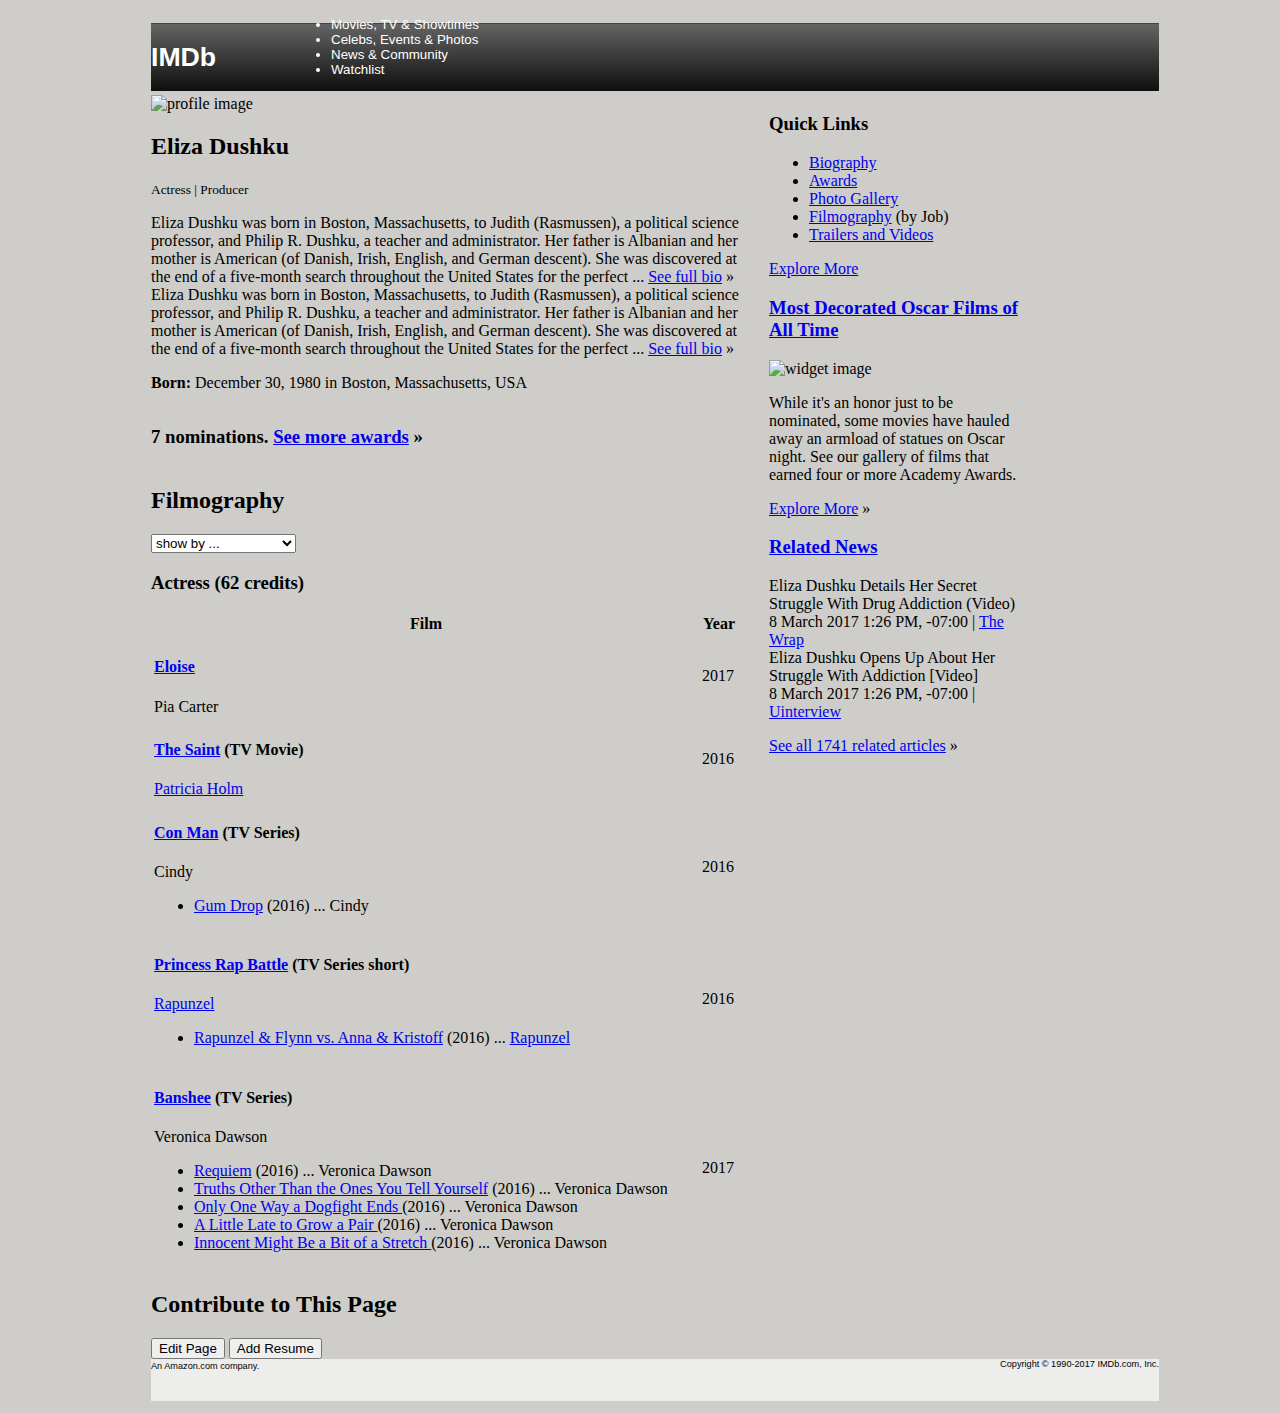
==== index.html @ 93bd8c98 "row fix" ====
<!DOCTYPE html>
<html lang="en">

<head>
    <title>Eliza Dushku - IMDb</title>
    <meta name="description" content="IMDb - Eliza Dushku (Week 1 homework)">
    <meta name="keywords" content="Eliza Dushku, IMDb, Helio Training">
    <meta name="author" content="Armand Sultantono">


    <style>
        body {
            background-color: #CECDC9;
            padding: 0;
        }
        
        .page-wrap {
            width: 1008px;
            margin: 0 auto;
            
        }
        
        .row,
        header,
        section,
        article,
        figure {
            display: inline-block;
            position: relative;
            width: 100%;
            height: 100%;
/*
            margin: auto -15px;
*/
        }
        
        [class*=col-] {
            padding: 0 15px
        }
        
        [class*='col-'] {
            float: left;
            min-height: 1px;
            height: 100%;
            padding: 0 15px
        }
        
        .col-1 {
            width: 8.333333333333333%;
        }
        
        .col-2 {
            width: 16.666666666666667%;
        }
        
        .col-3 {
            width: 25%;
        }
        
        .col-4 {
            width: 33.333333333333332%;
        }
        
        .col-5 {
            width: 41.666666666666665%;
        }
        
        .col-6 {
            width: 50%;
        }
        
        .col-7 {
            width: 58.333333333333331%;
        }
        
        .col-8 {
            width: 66.666666666666664%;
        }
        
        .col-9 {
            width: 75%;
        }
        
        .col-10 {
            width: 83.333333333333333%;
        }
        
        .col-11 {
            width: 91.666666666666666%;
        }
        
        .col-12 {
            width: 100%;
        }
        
        #navbar {
            background: rgba(0, 0, 0, 0) linear-gradient(to bottom, #646464 0%, #0e0e0e 100%) repeat scroll 0 0;
            border-top: 1px solid #444;
            color: #fff;
            font: 10pt Verdana, Arial, sans-serif;
            height: auto;
            margin: 15px auto auto 0;
            padding: 0;
            position: relative;
            width: 1008px;
            z-index: 200;
        }
        
        #consumer_main_nav {
            bottom: 0;
            left: 140px;
            position: absolute;
        }
        
        #footer {
            background-color: #EDEDEC;
            clear: both;
            font-family: Verdana, Geneva, sans-serif;
            font-size: 11px;
            padding-bottom: 30px;
        }
        
        .float-right {
            float: right;
        }
        



    </style>

</head>

<body>
    <div class="page-wrap">
        <div class="row">
            <div class="col-12">
                <header id="navbar">
                    <h1>IMDb</h1>

                    <nav id="consumer_main_nav">
                        <ul>
                            <li>Movies, TV & Showtimes</li>
                            <li>Celebs, Events & Photos</li>
                            <li>News & Community</li>
                            <li>Watchlist</li>
                        </ul>

                    </nav>
                </header>

            </div>
        </div>
        <div class="row">
            <div class="col-7">
                <article>
                    <div>
                        <img src="#whatever" alt="profile image" />
                    </div>
                    <div>
                        <h2>Eliza Dushku</h2>

                        <small>Actress | Producer</small>
                        <p>
                            Eliza Dushku was born in Boston, Massachusetts, to Judith (Rasmussen), a political science professor, and Philip R. Dushku, a teacher and administrator. Her father is Albanian and her mother is American (of Danish, Irish, English, and German descent). She was discovered at the end of a five-month search throughout the United States for the perfect ... <a href="#">See full bio</a> » Eliza Dushku was born in Boston, Massachusetts, to Judith (Rasmussen), a political science professor, and Philip R. Dushku, a teacher and administrator. Her father is Albanian and her mother is American (of Danish, Irish, English, and German descent). She was discovered at the end of a five-month search throughout the United States for the perfect ... <a href="#">See full bio</a> »</p>

                        <p><strong>Born:</strong> December 30, 1980 in Boston, Massachusetts, USA</p>
                    </div>
                </article>
                <section>
                    <h3> 7 nominations. <a href="#">See more awards</a> » </h3>
                </section>

                <section>
                    <h2>Filmography</h2>
                    <div>
                        <select name="show by ...">
            <option value="default">show by ...</option>
            <option value="job">Job</option>
            <option value="year">Year »</option>
            <option value="rating">Rating</option>
            <option value="number of ratings">Number of Ratings »</option>
            <option value="genre">Genre</option>
            <option value="keyword">Keyword</option>

</select>
                    </div>
                    <div>
                        <h3>Actress (62 credits)</h3>
                        <table style="width:100%">

                            <tr>
                                <th>Film</th>
                                <th>Year</th>
                            </tr>
                            <tr>
                                <td>
                                    <h4><a href="#">Eloise</a></h4>Pia Carter</td>
                                <td>2017</td>

                            </tr>
                            <tr>
                                <td>
                                    <h4><a href="#">The Saint</a> (TV Movie)</h4> <a href="#">Patricia Holm</a></td>
                                <td>2016</td>
                            </tr>
                            <tr>
                                <td>
                                    <h4><a href="#">Con Man</a> (TV Series)</h4> Cindy
                                    <ul>
                                        <li><a href="#">Gum Drop</a> (2016) ... Cindy </li>
                                    </ul>
                                </td>
                                <td>2016</td>
                            </tr>
                            <tr>
                                <td>
                                    <h4><a href="#">Princess Rap Battle</a> (TV Series short)</h4> <a href="#">Rapunzel</a>
                                    <ul>
                                        <li><a href="#">Rapunzel & Flynn vs. Anna & Kristoff</a> (2016) ... <a href="#">Rapunzel</a> </li>
                                    </ul>
                                </td>
                                <td>2016</td>
                            </tr>
                            <tr>
                                <td>
                                    <h4><a href="#">Banshee</a> (TV Series)</h4> Veronica Dawson

                                    <ul>
                                        <li><a href="#">Requiem</a> (2016) ... Veronica Dawson </li>
                                        <li><a href="#">Truths Other Than the Ones You Tell Yourself</a> (2016) ... Veronica Dawson </li>
                                        <li><a href="#">Only One Way a Dogfight Ends </a> (2016) ... Veronica Dawson </li>
                                        <li><a href="#">A Little Late to Grow a Pair  </a> (2016) ... Veronica Dawson </li>
                                        <li><a href="#">Innocent Might Be a Bit of a Stretch </a> (2016) ... Veronica Dawson </li>

                                    </ul>
                                </td>
                                <td>2017</td>
                            </tr>
                        </table>
                    </div>

                </section>



                <section>
                    <h2>Contribute to This Page</h2>
                    <button type="button">Edit Page</button>
                    <button type="button">Add Resume</button>

                </section>

            </div>
            <div class="col-3">
                <aside>
                    <div>
                        <h3>Quick Links</h3>
                        <ul>
                            <li><a href="#">Biography</a></li>
                            <li><a href="#">Awards</a></li>
                            <li><a href="#">Photo Gallery</a></li>
                            <li><a href="#">Filmography</a><span> (by Job)</span></li>
                            <li><a href="#">Trailers and Videos</a></li>
                        </ul>
                        <div><a href="#">Explore More</a>
                        </div>
                    </div>

                    <div>
                        <h3><a href="#">Most Decorated Oscar Films of All Time</a></h3>
                        <img alt="widget image" src="#whatever" />
                        <p>While it's an honor just to be nominated, some movies have hauled away an armload of statues on Oscar night. See our gallery of films that earned four or more Academy Awards.</p>

                        <p><a href="#">Explore More</a> »</div>


                    <div>
                        <h3><a href="#">Related News</a></h3>
                        <div>
                            <div>Eliza Dushku Details Her Secret Struggle With Drug Addiction (Video)
                                <br>8 March 2017 1:26 PM, -07:00 | <a href="#">The Wrap</a></div>
                            <div>Eliza Dushku Opens Up About Her Struggle With Addiction [Video]
                                <br>8 March 2017 1:26 PM, -07:00 | <a href="#">Uinterview</a></div>
                        </div>
                        <p><a href="#">See all 1741 related articles</a> »</div>


                </aside>
            </div>
            <div class="row">
                <div class="col-12">
                    <footer id="footer">
                        <small>An Amazon.com company.</small>
                        <small class="float-right">Copyright © 1990-2017 IMDb.com, Inc.</small>
                    </footer>
                </div>
            </div>
        </div>
    </div>
</body>

</html>
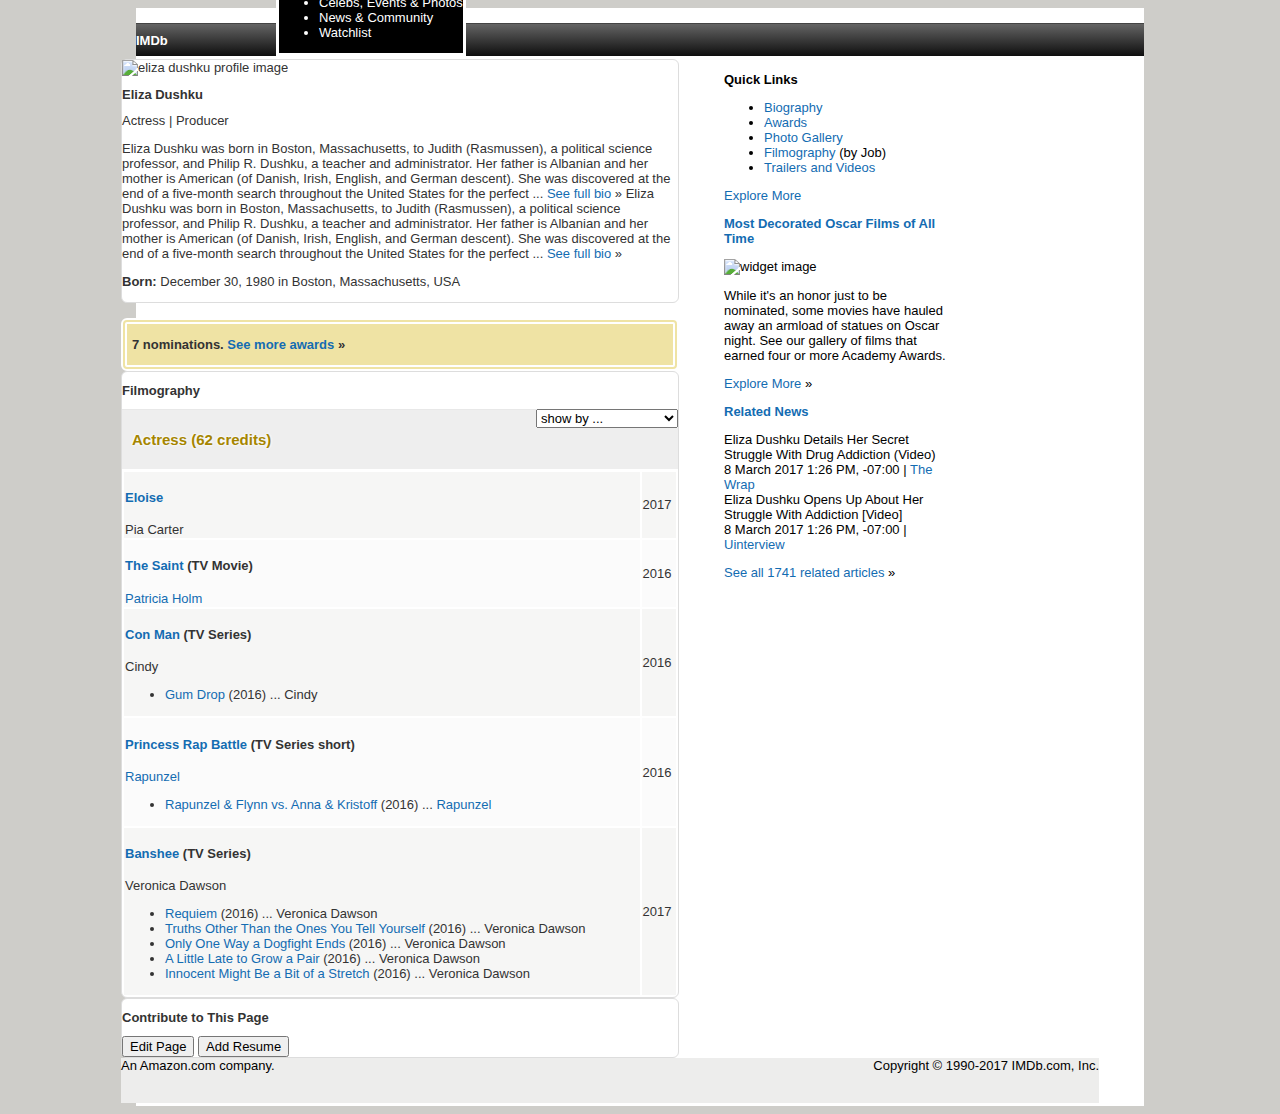
==== commit 3daaec93: "adding ryan's styles" ====
--- a/index.html
+++ b/index.html
@@ -9,6 +9,13 @@
 
 
     <style>
+        * {
+            box-sizing: border-box;
+            font-size: 13px;
+            font-family: Verdana, Arial, sans-serif;
+            text-align: start;
+        }
+        
         body {
             background-color: #CECDC9;
             padding: 0;
@@ -17,7 +24,12 @@
         .page-wrap {
             width: 1008px;
             margin: 0 auto;
-            
+            background-color: white;
+        }
+        
+        a:link {
+            color: #136cb2;
+            text-decoration: none;
         }
         
         .row,
@@ -29,9 +41,26 @@
             position: relative;
             width: 100%;
             height: 100%;
-/*
             margin: auto -15px;
-*/
+        }
+        
+        article {
+            border-radius: 6px;
+            box-shadow: none;
+            padding 10px 12px;
+            max-width: none;
+            color: #333333;
+            background-color: white;
+            border: 1px solid #dddddd;
+        }
+        
+        .nommy {
+            border: 6px double white;
+            ;
+            border-radius: 6px;
+            background: #efe3a4;
+            margin-top: 15px;
+            padding: 0 0 0 5px;
         }
         
         [class*=col-] {
@@ -112,6 +141,12 @@
             position: absolute;
         }
         
+        nav {
+            text-color: white;
+            background-color: black;
+            border: solid;
+        }
+        
         #footer {
             background-color: #EDEDEC;
             clear: both;
@@ -122,10 +157,54 @@
         
         .float-right {
             float: right;
-        }
-        
-
-
+
+        
+        }
+        
+        .odd {
+            background-color: #f6f6f5;
+        }
+        
+        .even {
+            background-color: #fbfbfb;
+        }
+        
+        td a {
+            color: #136cb2
+        }
+        
+        ul li a {
+            color: #136cb2
+        }
+        
+        .actress {
+            color: #a58500;
+            font-size: 15px;
+            /*
+            background-color: #eeeeee;
+
+            padding: 6px 10px;*/
+        }
+        
+        .filmography {
+            background-color: #eee;
+            background-image: -moz-linear-gradient(center bottom, #e8e8e8 0%, #ffffff 50%);
+            border-top: 1px solid #e8e8e8;
+            color: #a58500;
+            cursor: pointer;
+            font-size: 15px;
+            margin: 0 0 1px;
+            padding: 6px 10px;
+            text-shadow: 0 0 0.2em #fff, 0 0 0.2em #fff;
+            cursor: pointer;
+        }
+        
+        .filmography:hover {
+            background-color: #f8f1be;
+            background-image: -moz-linear-gradient(center bottom, #f8f1be 0%, #ffffff 50%);
+            text-shadow: 0 0 0.3em #fff, 0 0 0.3em #fff;
+            cursor: pointer;
+        }
 
     </style>
 
@@ -155,7 +234,7 @@
             <div class="col-7">
                 <article>
                     <div>
-                        <img src="#whatever" alt="profile image" />
+                        <img src="/images/eliza_dushku_photo.jpg" alt="eliza dushku profile image" />
                     </div>
                     <div>
                         <h2>Eliza Dushku</h2>
@@ -167,13 +246,14 @@
                         <p><strong>Born:</strong> December 30, 1980 in Boston, Massachusetts, USA</p>
                     </div>
                 </article>
-                <section>
+                <article class="nommy">
                     <h3> 7 nominations. <a href="#">See more awards</a> » </h3>
-                </section>
-
-                <section>
+                </article>
+
+                <article>
+                    <div>
                     <h2>Filmography</h2>
-                    <div>
+                    <div class="float-right">
                         <select name="show by ...">
             <option value="default">show by ...</option>
             <option value="job">Job</option>
@@ -185,26 +265,26 @@
 
 </select>
                     </div>
-                    <div>
-                        <h3>Actress (62 credits)</h3>
+                        </div>
+                    <div>
+
+                        <div class="filmography">
+
+                            <h3 class="actress">Actress (62 credits)</h3>
+                        </div>
                         <table style="width:100%">
-
-                            <tr>
-                                <th>Film</th>
-                                <th>Year</th>
-                            </tr>
-                            <tr>
+                            <tr class="odd">
                                 <td>
                                     <h4><a href="#">Eloise</a></h4>Pia Carter</td>
                                 <td>2017</td>
 
                             </tr>
-                            <tr>
+                            <tr class="even">
                                 <td>
                                     <h4><a href="#">The Saint</a> (TV Movie)</h4> <a href="#">Patricia Holm</a></td>
                                 <td>2016</td>
                             </tr>
-                            <tr>
+                            <tr class="odd">
                                 <td>
                                     <h4><a href="#">Con Man</a> (TV Series)</h4> Cindy
                                     <ul>
@@ -213,7 +293,7 @@
                                 </td>
                                 <td>2016</td>
                             </tr>
-                            <tr>
+                            <tr class="even">
                                 <td>
                                     <h4><a href="#">Princess Rap Battle</a> (TV Series short)</h4> <a href="#">Rapunzel</a>
                                     <ul>
@@ -222,7 +302,7 @@
                                 </td>
                                 <td>2016</td>
                             </tr>
-                            <tr>
+                            <tr class="odd">
                                 <td>
                                     <h4><a href="#">Banshee</a> (TV Series)</h4> Veronica Dawson
 
@@ -240,16 +320,16 @@
                         </table>
                     </div>
 
-                </section>
-
-
-
-                <section>
+                </article>
+
+
+
+                <article>
                     <h2>Contribute to This Page</h2>
                     <button type="button">Edit Page</button>
                     <button type="button">Add Resume</button>
 
-                </section>
+                </article>
 
             </div>
             <div class="col-3">
